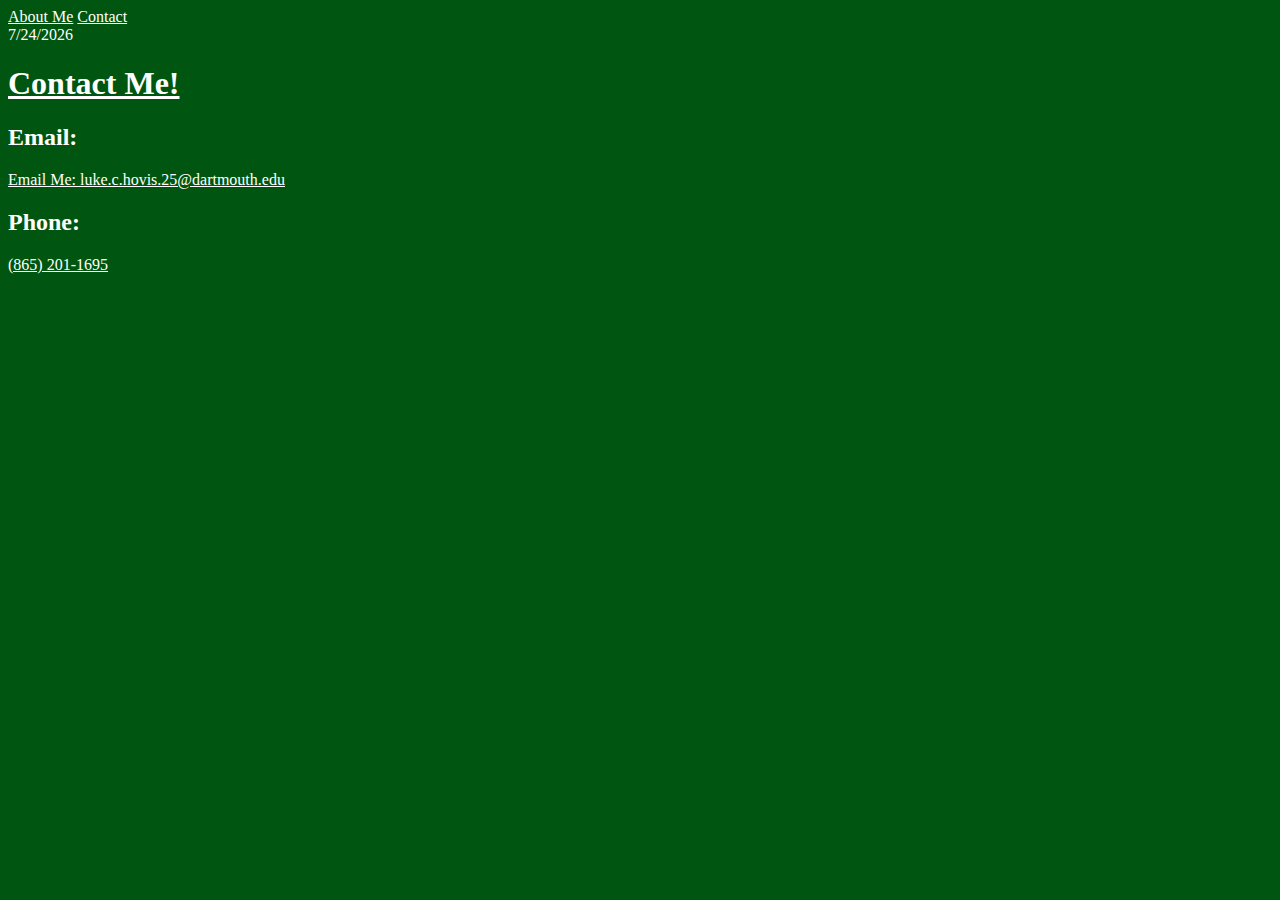
==== contact.html @ 8f11a881 "working and informative website" ====
<!-- This file contains the html code for my website page containing contact information -->

<!DOCTYPE html>
<html lang="en">
    <head>
        <meta charset="utf-8">
        <title>Contact Me</title>
        <link rel="stylesheet" href="assets/stylesheets/main.css">

        <nav>
            <a href="index.html">About Me</a>
            <a href="contact.html">Contact</a>
          </nav>
    </head>
    <body>
        <!-- display the date using a JavaScript script -->
        <div id="todays_date"></p>
            <script>
            date = new Date();
            year = date.getFullYear();
            month = date.getMonth()+1;
            day = date.getDate();
            document.getElementById("todays_date").innerHTML = month + "/" + day + "/" + year;
            </script>
    
        <h1>
            <a href="contact.html">Contact Me!</a>
        </h1>

        <h2>
            Email:
        </h2>
        <a href="mailto:luke.c.hovis.25@dartmouth.edu">Email Me: luke.c.hovis.25@dartmouth.edu</a>

        <h2>
            Phone:
        </h2>
        <a href="tel:8652011695">(865) 201-1695</a>
---- assets/stylesheets/main.css ----
/* this CSS file handles some of the stylistic choices I made on my webpage,
most notably, text and background color. */

body {
    background-color: rgb(0, 86, 16); /* GO BIG GREEN! */
    color: white;
}
  
h1 {
    color: white;
}
  
h2 {
    color: white;
}
  
div {
    color: white;
}

/* unvisited link */
a:link {
    color: white;
}
  
/* visited link */
a:visited {
    color: white;
}
  
/* mouse over link */
a:hover {
    color: lightslategray;
}
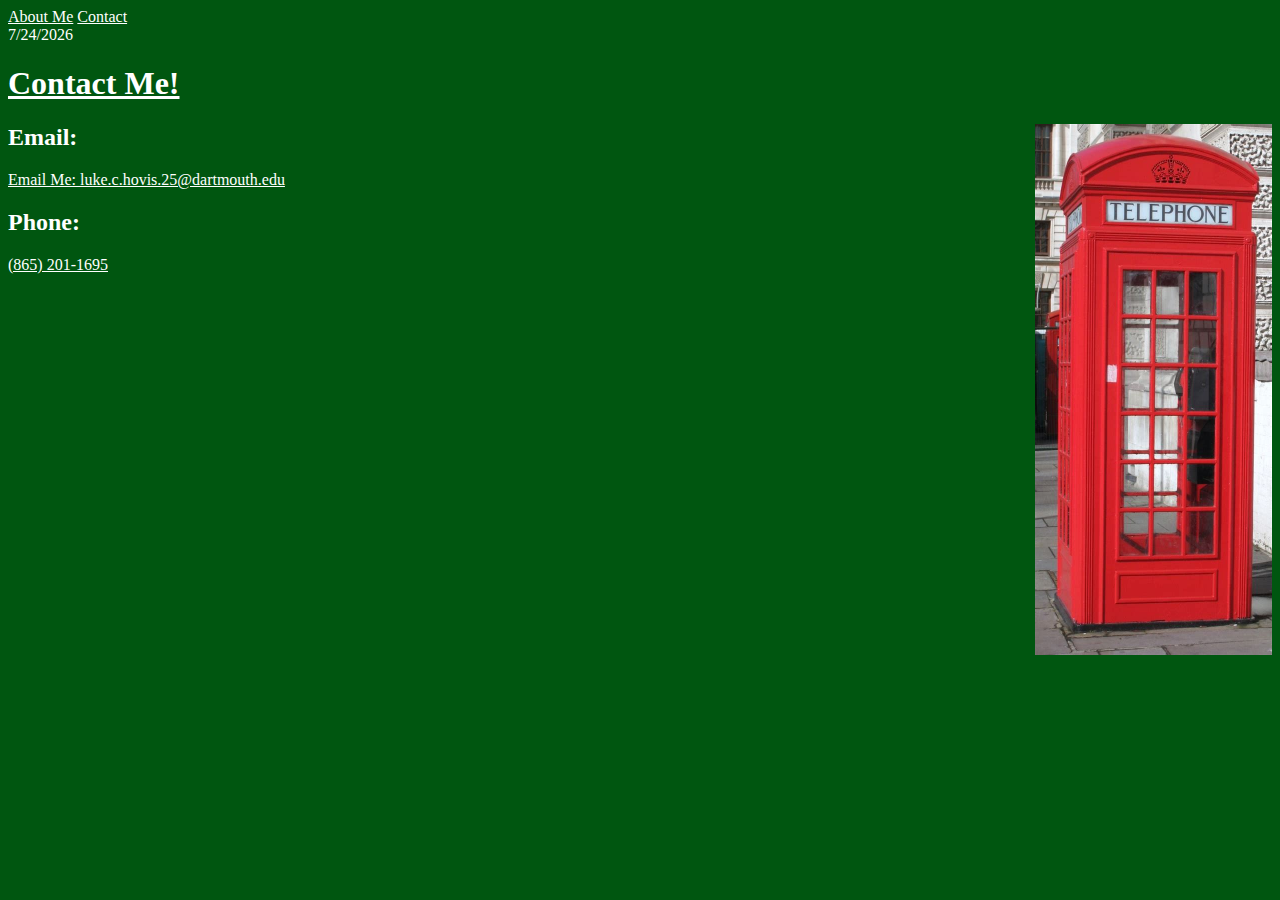
==== commit 8f6bc58d: "final commit" ====
--- a/contact.html
+++ b/contact.html
@@ -27,6 +27,8 @@
             <a href="contact.html">Contact Me!</a>
         </h1>
 
+        <img src="assets/images/phonebooth.jpg" alt="phonebooth" style="float:right;width:237px;height:531px;">
+
         <h2>
             Email:
         </h2>
@@ -35,4 +37,6 @@
         <h2>
             Phone:
         </h2>
-        <a href="tel:8652011695">(865) 201-1695</a>+        <a href="tel:8652011695">(865) 201-1695</a>
+    </body>
+</html>